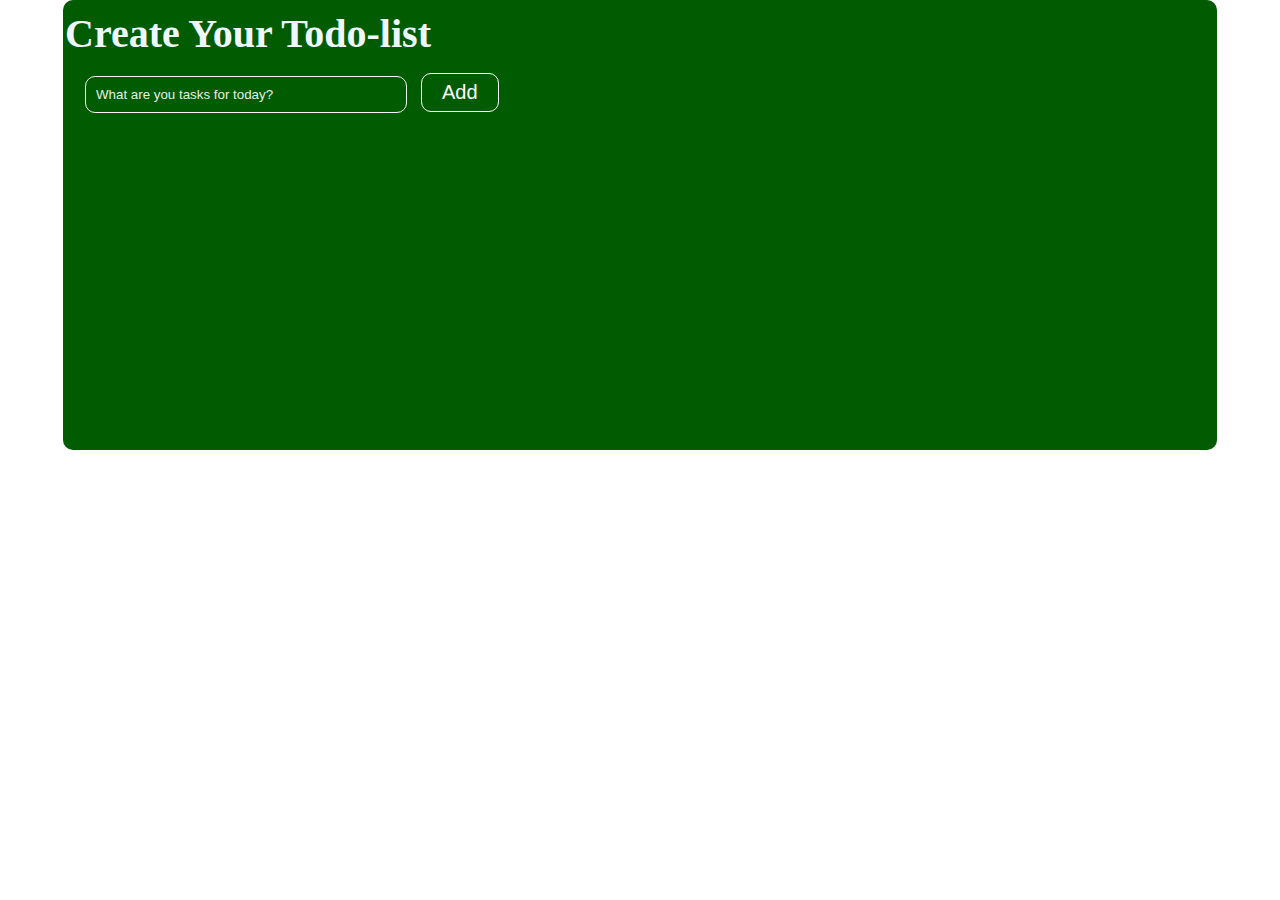
==== dotolist.html @ 74f1d6c1 "ajout de trois fichier" ====
<!DOCTYPE html>
<html lang="en">
<head>
    <meta charset="UTF-8">
    <meta name="viewport" content="width=device-width, initial-scale=1.0">
    <link rel="stylesheet" href="css/list.css">
    <title>Document</title>
</head>
<body>
  

<div class="dolist">
    <h3>Create Your Todo-list </h3>
<form action="">
   
    <input id="entrenom" type="text" placeholder="What are you tasks for today?" class="tache">
    <span class="error"></span>
 <button type="submit" id="btn">Add</button>
 
</form>
<ul class="liste">
</ul>
</div>
    <script src="js/list.js">
    
    </script>
</body>
</html>
---- css/list.css ----
*{
    margin: 0;
    padding: 0;
}


.modifier{
    color: blue;
    cursor: pointer;
}
.supprimer{
    color: red;
    cursor: pointer;
}
.error{
    color:red;
    font-size: 13px;
    font-weight: bold;
}
h3{
    padding-top: 10px;
    color: aliceblue;
    font-size: 40px;
  margin-bottom: 16px;
}
.liste{
    padding: 10px;
 
   height: 318px;
   overflow-y: scroll;
}

.dolist{
width: 90%;
margin: 0 auto;
height: 450px;
background-color: rgb(1, 92, 1);
border-radius: 10px;
padding-left: 2px;

}
#btn{
    margin-left: 10px;
padding: 7px 20px;
border: none;
font-size: 20px;
border-radius: 10px;
background-color: transparent;
border: 1px solid white;
color: white;
}
.divli{
    background-color: transparent;
    display: flex;
    margin: 10px;
    border-radius: 10px;
 
    border: 1px solid orange;
    padding: 5px;
  
}


.lis{
list-style-type: none;
width: 500px;
padding: 10px;


  
}
.divli span{
   margin-left: 10px;
   padding: 10px;
}
.tache::placeholder{
    color: white;
    opacity: 0.9;
}
.tache{
    color:white;
}

form input{
    outline: none;
padding: 10px;
border: none;
border-radius: 10px;
width: 300px;
background-color: transparent;
border: 1px solid whitesmoke;
margin-left: 20px;

}
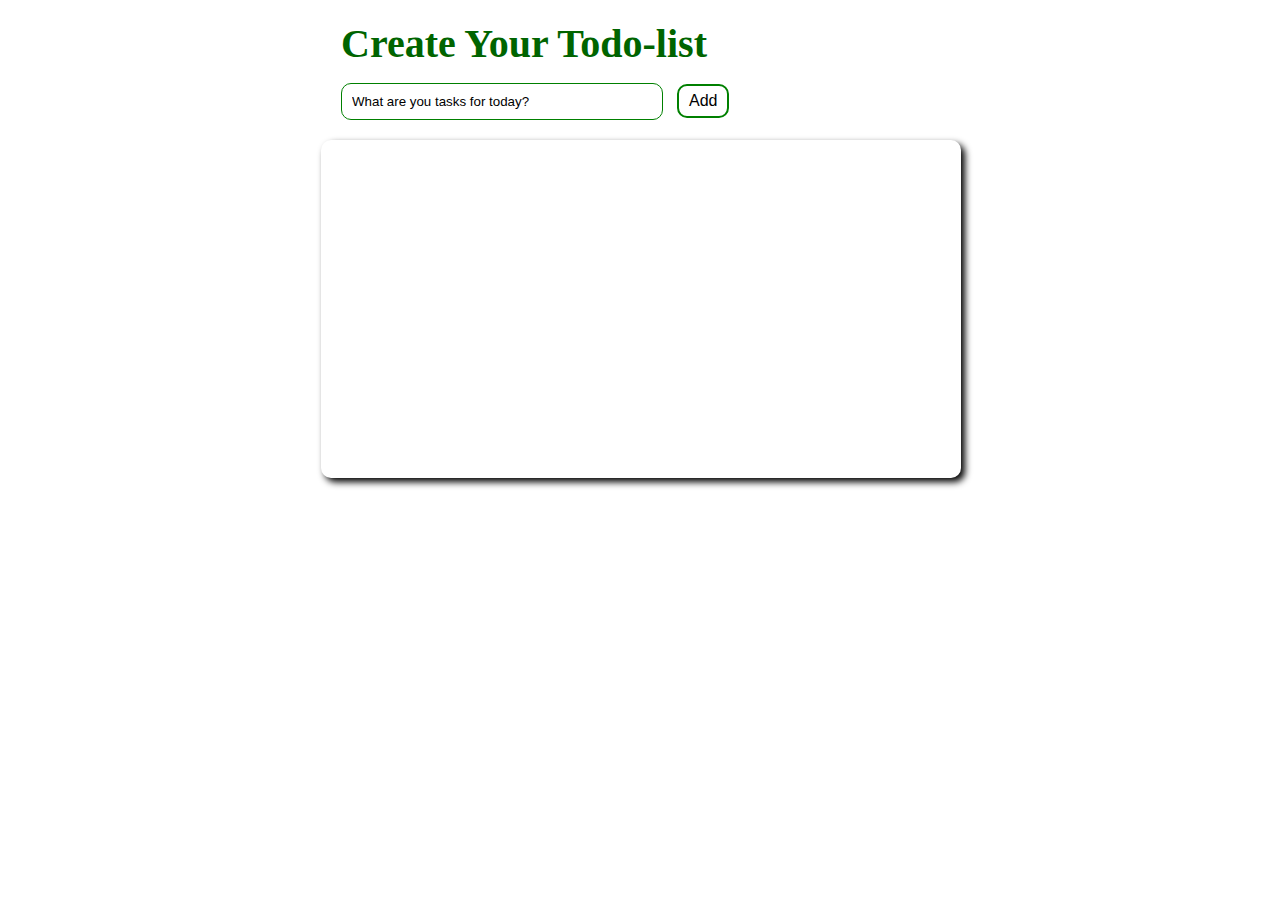
==== commit 971e4b6c: "changement de style" ====
--- a/dotolist.html
+++ b/dotolist.html
@@ -11,13 +11,12 @@
 
 <div class="dolist">
     <h3>Create Your Todo-list </h3>
-<form action="">
+
    
     <input id="entrenom" type="text" placeholder="What are you tasks for today?" class="tache">
-    <span class="error"></span>
+    
  <button type="submit" id="btn">Add</button>
- 
-</form>
+ <br><span class="error"></span>
 <ul class="liste">
 </ul>
 </div>
--- a/css/list.css
+++ b/css/list.css
@@ -19,47 +19,56 @@
 }
 h3{
     padding-top: 10px;
-    color: aliceblue;
+   color: darkgreen;
     font-size: 40px;
   margin-bottom: 16px;
+  margin-left: 20px;
 }
 .liste{
     padding: 10px;
- 
    height: 318px;
-   overflow-y: scroll;
+  margin-top: 20px;
+overflow-y: scroll;
+   border-radius: 10px;
+   box-shadow: 4px 4px 7px;
 }
 
 .dolist{
-width: 90%;
-margin: 0 auto;
-height: 450px;
-background-color: rgb(1, 92, 1);
+width: 50%;
+margin: 10px auto;
+
+
 border-radius: 10px;
 padding-left: 2px;
+
+
 
 }
 #btn{
     margin-left: 10px;
-padding: 7px 20px;
 border: none;
-font-size: 20px;
+font-size: 16px;
 border-radius: 10px;
 background-color: transparent;
-border: 1px solid white;
-color: white;
+border: 2px solid green;
+
+padding: 6px 10px;
 }
 .divli{
     background-color: transparent;
     display: flex;
     margin: 10px;
     border-radius: 10px;
- 
     border: 1px solid orange;
     padding: 5px;
+    width: 90%;
   
 }
 
+.divli:hover{
+background-color: rgba(181, 181, 181, 0.269);
+
+}
 
 .lis{
 list-style-type: none;
@@ -74,21 +83,34 @@
    padding: 10px;
 }
 .tache::placeholder{
-    color: white;
-    opacity: 0.9;
+    color:black;
+  
 }
 .tache{
-    color:white;
+    color:orange;
 }
 
-form input{
+#entrenom{
     outline: none;
 padding: 10px;
 border: none;
 border-radius: 10px;
 width: 300px;
 background-color: transparent;
-border: 1px solid whitesmoke;
+border: 1px solid green;
 margin-left: 20px;
 
-}+}
+
+
+@media ( max-width:950px ) {
+    .dolist{
+        width: 70%;
+    }
+   #entrenom{
+       width: 200px; 
+    }
+    h3{
+        font-size: 30px;
+    }
+}
